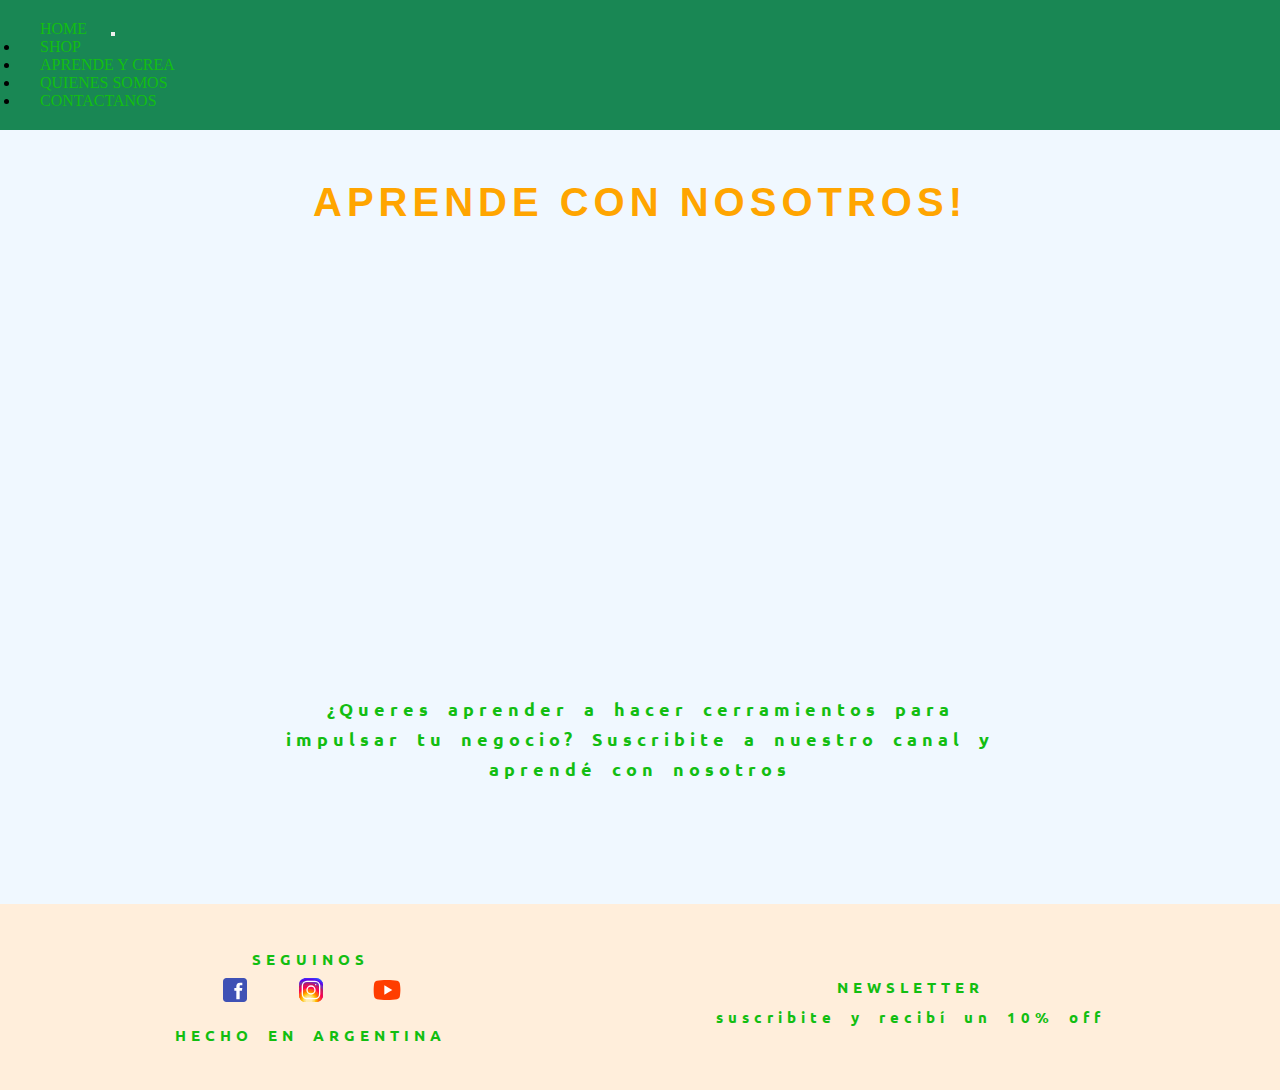
==== pages/aprende-y-crea.html @ 77e0fdfb "first commit" ====
<!DOCTYPE html>
<html lang="en">
<head>
    <meta charset="UTF-8">
    <meta http-equiv="X-UA-Compatible" content="IE=edge">
    <meta name="viewport" content="width=device-width, initial-scale=1.0">
    <link href="https://cdn.jsdelivr.net/npm/bootstrap@5.0.2/dist/css/bootstrap.min.css" rel="stylesheet" integrity="sha384-EVSTQN3/azprG1Anm3QDgpJLIm9Nao0Yz1ztcQTwFspd3yD65VohhpuuCOmLASjC" crossorigin="anonymous">
    <link rel="stylesheet" href="../estilos/estilos.css">
    <title>Heredero de Vulcano</title>
</head>
<body>
    <header>
        <nav class="navbar navbar-expand-lg navbar-light bg-success">
            <div class="container-fluid">
                <a class="navbar-brand text-white" href="../index.html">HOME</a>
                <button class="navbar-toggler" type="button" data-bs-toggle="collapse" data-bs-target="#navbarNav" aria-controls="navbarNav" aria-expanded="false" aria-label="Toggle navigation">
                    <span class="navbar-toggler-icon"></span>
                </button>
                <div class="collapse navbar-collapse" id="navbarNav">
                    <ul class="navbar-nav">
                        <li class="nav-item">
                            <a class="nav-link active text-white" aria-current="page" href="./shop.html">SHOP</a>
                        </li>
                        <li class="nav-item">
                            <a class="nav-link active text-white" href="./aprende-y-crea.html">APRENDE Y CREA</a>
                        </li>
                        <li class="nav-item">
                            <a class="nav-link active text-white" href="./quienes-somos.html">QUIENES SOMOS</a>
                        </li>
                        <li class="nav-item">
                            <a class="nav-link active text-white" href="./contactanos.html" tabindex="-1" aria-disabled="true">CONTACTANOS</a>
                        </li>
                    </ul>
                </div>
            </div>
        </nav>
    </header>

    <main>
        <section class="flexacn">
            <div>
                <h1 class="h1acn">APRENDE CON NOSOTROS!</h1>
            </div>
            <div>
                <iframe class="hvv1" width="560" height="315" src="https://www.youtube.com/embed/Ga8vsaFjupc" title="YouTube video player" frameborder="0" allow="accelerometer; autoplay; clipboard-write; encrypted-media; gyroscope; picture-in-picture; web-share" allowfullscreen></iframe>
            </div>
            <div>
                <p class="pv">
                    ¿Queres aprender a hacer cerramientos para impulsar tu negocio? Suscribite a nuestro canal y aprendé con nosotros
                </p>
            </div>
        </section>
    </main>

    <footer>
        <article class="articleFooter">
            <div class="noForm">
                <div class="noFormH1" >
                    <p class="footWord">
                        SEGUINOS
                    </p>
                </div>
                <div class="redes">
                    <div class="noFormH2H1">
                        <a target="_blank" href="https://www.facebook.com/profile.php?id=100083555318990"><img class="icon noFormH2H1H1" src="../images/facebook.svg" alt="logo de facebook"></a>
                        <a target="_blank" href="https://www.instagram.com/herederodevulcano/"><img class="icon noFormH2H1H2" src="../images/instagram.svg" alt="logo de instagram"></a>
                        <a target="_blank" href="https://www.youtube.com/channel/UCv555usUSAYBqV2km-K2T0A"><img class="icon noFormH2H1H3" src="../images/youtube.svg" alt="logo de youtube"></a>
                    </div>
                </div>
                <div class="noFormH3">
                    <p class="footWord noFormH3H1">
                        HECHO EN ARGENTINA
                    </p>
                </div>
            </div>
            <div class="form">
                <p class="footWord">
                    NEWSLETTER
                </p>
                <p class="footWord footWord2">
                suscribite y recibí un 10% off
                </p>
                <form action="">
                </form>
            </div>
        </article>
    </footer>
    
    <script src="https://cdn.jsdelivr.net/npm/bootstrap@5.0.2/dist/js/bootstrap.bundle.min.js" integrity="sha384-MrcW6ZMFYlzcLA8Nl+NtUVF0sA7MsXsP1UyJoMp4YLEuNSfAP+JcXn/tWtIaxVXM" crossorigin="anonymous"></script>
</body>
</html>
---- estilos/estilos.css ----
@import url('https://fonts.googleapis.com/css2?family=Ubuntu:ital,wght@0,300;1,300&display=swap');

*{
    margin:0;
    padding:0;
}

/*MOBILE FIRST*/
header{
    padding: 20px;
    background-color: #198754;
}

body{
    background-color: aliceblue;
}

h1{
    font-family: Arial, Helvetica, sans-serif;
    font-size: 30px;
    font-weight:bold;
    color: orange;
}

p{
    font-family: 'Ubuntu', sans-serif;
    font-weight: bolder;
    font-size: 20px;
    text-align: center;
    line-height: 20px;
    letter-spacing: 2px;
    word-spacing: 5px;
    color: rgb(18, 190, 18);
}

a{
    text-decoration: none;
    color: rgb(18, 190, 18);
    padding: 20px;
}

a:hover{
    color:#075707;
}

.navbar .navbar-nav .nav-link:hover{
    background-color:#12be12;
}

.navbar-brand:hover{
    background-color:#12be12;
}

/*index*/
/*index título*/
.imgh{
    width: 400px;
    height: 400px;
    margin: 10px 0;
}

.button{
    border: 2px solid gray;
    padding: 10px;
    font-family: 'Ubuntu', sans-serif;
    font-size: 15px;
    font-weight: bold;
}

.indexSectionTitulo{
    display: flex;
    flex-direction: column;
    justify-content: center;
    align-items: center;
    margin: 20px;
}

.butshop{
    margin: 25px 0;
}

/*index primera sección*/
h2{
    font-family: 'Ubuntu', sans-serif;
    font-size: 40px;
    color: #12be12;
    text-align: center;
    line-height: 60px;
}

.priSec{
    background-color: orange;
}

.priSecP{
    display: flex;
    flex-direction: column;
    margin: 20px;
    justify-content: center;
    align-items: center;
}

.imgcilin{
    width: 350px;
    height: 420px;
    margin: 25px 20px 20px 20px;
    justify-self: center;
    align-self: center;
}

.conobut{
    margin-bottom: 25px;
}

/*index segunda sección*/
h3{
    font-family: 'Ubuntu', sans-serif;
    font-size: 40px;
    letter-spacing: 5px;
    color: #12be12;
    text-align: center;
    padding: 40px;
}

.segSec{
    background-color: rgb(255, 247, 238);
    margin-top: 30px;
}

.segSecP{
    display: flex;
    flex-direction: column;
    justify-content: center;
    align-items: center;
    padding: 5px 45px 45px 45px;
}

.segSecH1{
    display: flex;
    flex-direction: column;
    align-items: center;
    margin-bottom: 20px;
}

.imgSegSec{
    width: 300px;
    height: 300px;
    margin: 20px;
}

.segSecH4{
    display: flex;
    flex-direction: column;
    align-items: center;
    margin-top: 15px;
}

img{
    width: 100%;
}

/* FOOTER */
footer{
    padding: 40px;
    background-color: rgb(255, 238, 219);
}

.icon{
    width: 30px;
    height: 30px;
}

.articleFooter{
    display: flex;
    flex-direction: column;
    justify-content: space-around;
    align-items: center;
}

.redes{
    display: flex;
    align-items: center;
    justify-content: space-around;
}

.noFormH3{
    margin-top: 10px;
}

.form{
    margin-top: 10px;
}

.footWord{
    font-size: 12px;
}

/* SHOP */
.titleshop{
    letter-spacing: 0;
    margin: 30px;
    padding-top: 20px;
    padding-left: 0;
    display: block;
    text-align: center;
}

.padre{
    display: flex;
    flex-direction: row;
    align-items: center;
    padding: 10px;
    flex-wrap: wrap;
    justify-content: space-evenly;
}

.hijo{
    padding: 10px;
    margin: 10px;
    width: 250px;
    height: 300px;
    display: flex;
    flex-direction: column;
}

.prod{
    width: 200px;
    height: 200px;
    align-self: center;
}

.titleart{
    font-size: 15px;
    font-weight: bolder;
    line-height: 20px;
    word-spacing: 0;
    letter-spacing: 0;
    padding-top: 15px;
}

.art{
    font-size: 15px;
    font-weight: lighter;
}

/* QUIENES SOMOS */
.h1qs{
    text-align: center;
    margin-top: 50px;
}

.qs{
    font-size: 15px;
    margin: 40px;
    justify-content: center;
    align-items: center;
    margin-bottom: 350px;
}

/* APRENDE CON NOSOTROS */
.flexacn{
    display: flex;
    flex-direction: column;
    align-items: center;
    justify-content: center;
}

.h1acn{
    margin-top: 50px;
    margin-bottom: 10px;
    padding: 0 25px;
    text-align: center;
}

.hvv1{
    margin-top: 40px;
}

.pv{
    font-size: 15px;
    margin: 40px 20px 120px 20px;
    padding-left: 40px;
    padding-right: 40px;
    padding-top: 15px;
}

/* CONTACTANOS */
.h1con{
    display: block;
    padding: 0;
    margin: 0;
    margin-top: 50px;
    text-align: center;
}

.h2con{
    font-family: Arial, Helvetica, sans-serif;
    font-size: 25px;
    display: block;
    text-align: center;
    margin-top: 40px;
}

.elementoscon{
    font-family: Arial, Helvetica, sans-serif;
    font-size: 18px;
    display: flex;
    align-items: center;
    justify-content: center;
    margin-bottom: 300px;
}

/*TABLET min1024*/
@media screen and (min-width: 1024px){
    p{
        font-size: 25px;
        line-height: 30px;
        letter-spacing: 5px;
        word-spacing: 6px;
    }
    h1{
        font-size: 40px;
        letter-spacing: 5px;
    }
    /* INDEX */
    /*index título*/
    .imgh{
        width: 500px;
        height: 500px;
    }
    .button{
        font-size: 25px;
    }
    .imgcilin{
        width: 500px;
        height: 600px;
    }
    /*index primera sección*/
    .priSecH4{
        margin: 0 40px 16px 40px;
    }
    /*index segunda sección*/
    .segSecP{
        display: grid;
        grid-template-columns: 50% 50%;
    }
    .segSecH1{
        grid-column: 1/3;
        grid-row: 1/2;
    }
    .segSecH2{
        grid-column: 1/2;
        grid-row: 2/3;
        justify-self: right;
        align-self: center;
        padding-right: 25px;
    }
    .segSecH3{
        grid-column: 2/3;
        grid-row: 2/3;
        justify-self: left;
        align-self: center;
        padding-left: 25px;
    }
    .segSecH4{
        grid-column: 1/3;
        grid-row: 3/4;
    }
    /* FOOTER */
    .articleFooter{
        display: flex;
        flex-direction: row;
        justify-content: space-around;
        align-items: center;
    }
    .icon{
        width: 32px;
        height: 32px;
    }
    .footWord{
        font-size: 15px;
    }
    /* APRENDE CON NOSOTROS */
    .h1acn{
    margin-bottom: 40px;
    padding: 0;
    }
    .hvv1{
    margin: 40px 15px 15px 0;
    }
    .pv{
    font-size: 18px;
    margin: 40px 120px 120px 120px;
    padding-left: 150px;
    padding-right: 150px;
    }
}

/*DESKTOP min1301*/
@media screen and (min-width: 1301px){
    header{
        padding: 40px;
    }
    main{
        margin-bottom: 50px;
    }
    p{
        font-size: 30px;
        line-height: 40px;
        letter-spacing: 5px;
        word-spacing: 8px;
    }
    h1{
        font-size: 50px;
        letter-spacing: 5px;
    }
    /* INDEX */
    /*index título*/
    .imgh{
        width: 600px;
        height: 600px;
    }
    .indexSectionTitulo{
        display: grid;
        grid-template-columns: 600px 600px;
        grid-template-rows: 300px 300px;
        justify-content: center;
        align-items: center;
        margin: 20px;
    }
    .indexSectionTituloH1{
        grid-column: 1/2;
        grid-row: 1/2;
        text-align: center;
    }
    .imgh{
        grid-column: 2/3;
        grid-row: 1/3;
        justify-self: center;
        align-self: center;
    }
    .butshop{
        grid-column: 1/2;
        grid-row: 2/3;
        justify-self: center;
        align-self: self-start;
    }
    /*index primera sección*/
    h2{
        font-size: 60px;
        line-height: 80px;
    }
    .priSec{
        margin: 20px;
    }
    .priSecP{
        display: grid;
        grid-template-columns: 40% 60%;
        grid-template-rows: 25% 25% 25% 25%;
        margin: 20px;
        justify-content: center;
        align-items: center;
    }
    .imgcilin{
        width: 400px;
        height: 500px;
        grid-column: 1/2;
        grid-row: 1/5;
        margin: 20px 20px 20px 0;
        justify-self: left;
        align-self: center;
    }
    .priSecH2{
        grid-column: 2/3;
        grid-row: 1/2;
    }
    .priSecH3{
        grid-column: 2/3;
        grid-row: 2/3;
    }
    .priSecH4{
        grid-column: 2/3;
        grid-row: 3/4;
    }
    .conobut{
        grid-column: 2/3;
        grid-row: 4/5;
        justify-self: center;
        align-self: center;
    }
    /*index segunda sección*/
    h3{
        font-size: 50px;
        letter-spacing: 10px;
    }
    .segSec{
        margin-top: 30px;
    }
    .segSecP{
        display: grid;
        grid-template-columns: 50% 50%;
        grid-template-rows: 50% 50%;
        justify-content: center;
        align-items: center;
        padding: 45px;
    }
    .segSecH1{
        grid-column: 1/2;
        grid-row: 1/2;
        display: flex;
        flex-direction: column;
        align-items: center;
    }
    .segSecH2{
        grid-column: 2/3;
        grid-row: 1/2;
        justify-self: center;
        align-self: center;
    }
    .segSecH3{
        grid-column: 1/2;
        grid-row: 2/3;
        justify-self: center;
        align-self: center;
    }
    .segSecH4{
        grid-column: 2/3;
        grid-row: 2/3;
        display: flex;
        flex-direction: column;
        align-items: center;
    }
    .segSecH4H1{
        padding-left: 25px;
        padding-right: 25px;
    }
    .segSecH4H2{
        margin-top: 30px;
    }
    .imgSegSec{
        width: 400px;
        height: 400px;
    }
    .button{
        font-size: 18px;
    }
    img{
        width: 100%;
    }
    /* FOOTER */
    .icon{
        width: 36px;
        height: 36px;
    }
    .articleFooter{
        display: flex;
        flex-direction: row;
        justify-content: space-around;
        align-items: center;
    }
    .noForm{
        display: flex;
        flex-direction: column;
        justify-content: center;
        align-items: center;
    }
    .redes{
        display: flex;
        flex-direction: row;
        align-items: center;
        margin: 0;
        padding: 0;
        justify-content: space-around;
    }
    .form{
        display: flex;
        flex-direction: column;
        justify-content: center;
        align-items: center;
    }
    .footWord{
        font-size: 20px;
    }
    .footWord2{
        letter-spacing: 0;
        word-spacing: 3px;
    }
    /* APRENDE CON NOSOTROS */
    .h1acn{
    margin-bottom: 40px;
    padding: 0;
    }
    .hvv1{
    margin-top: 40px;
    }
    .pv{
    font-size: 18px;
    margin: 40px 120px 120px 120px;
    padding-left: 150px;
    padding-right: 150px;
    }
}
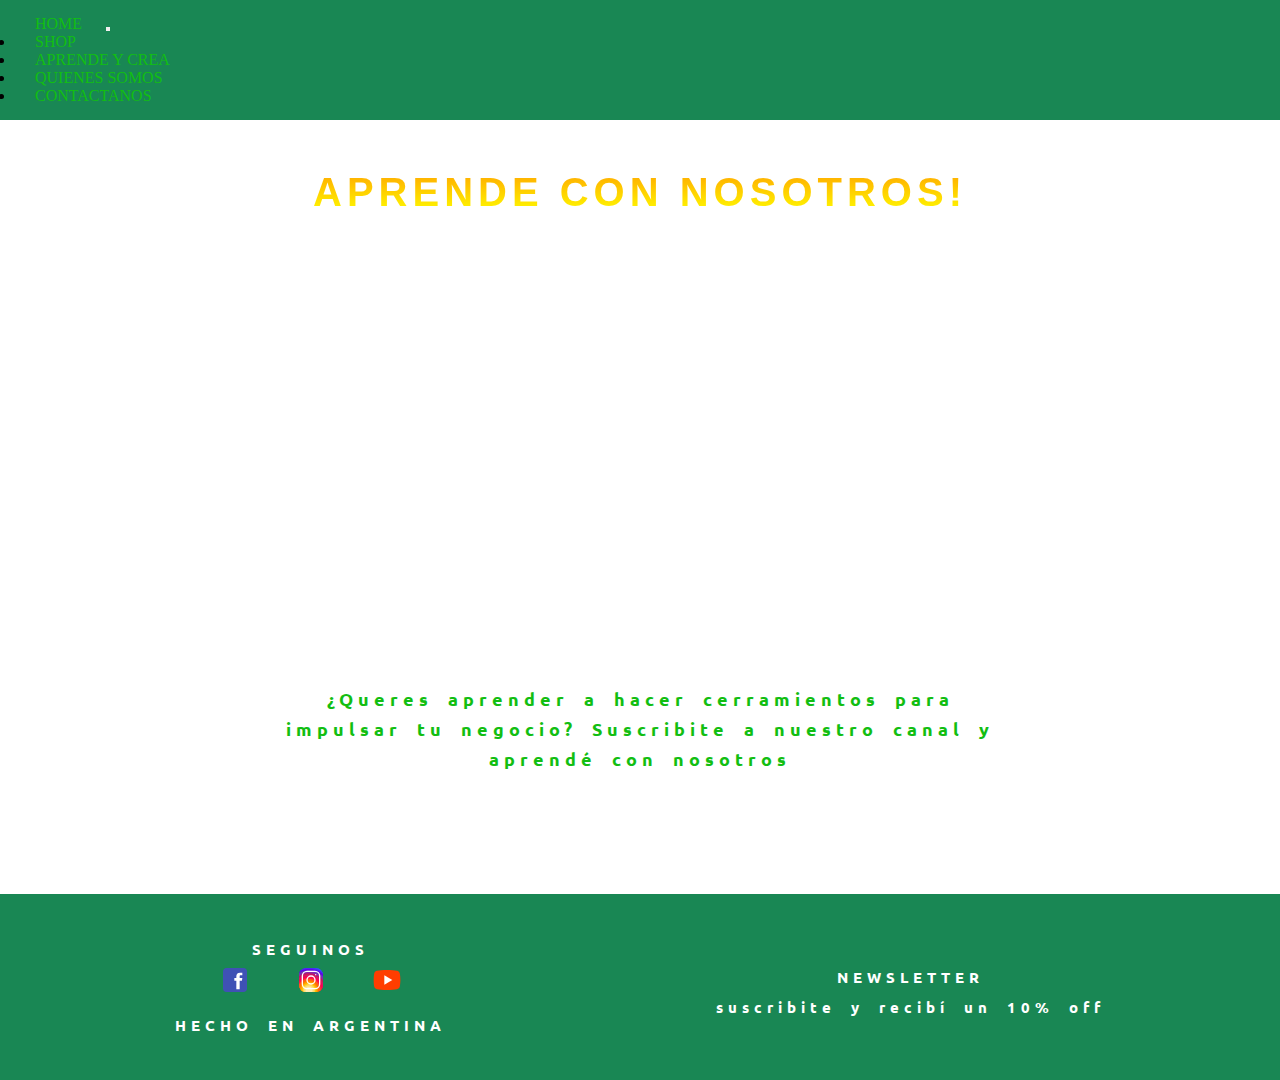
==== commit 64fd6b0d: "sass animaciones" ====
--- a/pages/aprende-y-crea.html
+++ b/pages/aprende-y-crea.html
@@ -5,8 +5,11 @@
     <meta http-equiv="X-UA-Compatible" content="IE=edge">
     <meta name="viewport" content="width=device-width, initial-scale=1.0">
     <link href="https://cdn.jsdelivr.net/npm/bootstrap@5.0.2/dist/css/bootstrap.min.css" rel="stylesheet" integrity="sha384-EVSTQN3/azprG1Anm3QDgpJLIm9Nao0Yz1ztcQTwFspd3yD65VohhpuuCOmLASjC" crossorigin="anonymous">
-    <link rel="stylesheet" href="../estilos/estilos.css">
-    <title>Heredero de Vulcano</title>
+    <link rel="stylesheet" href="../estilos/sass.css">
+    <link rel="shortcut icon" href="../images/logoHvSinFondo.png" type="image/x-icon">
+    <title>Aprende y Crea - Heredero de Vulcano</title>
+    <meta name="description" content="Heredero de Vulcano herreria, queremos difundir nuestro conocimento, sumate e impulsa tu negocio!">
+    <meta name="keywords" content="escuela, aprendizaje, herreria, hierro, herrero, cerramiento, cerramientos, cerramiento de vidrio repartido, cerramientos de vidrio repartido, vidrio repartido, ventanales, ventanal, ventanales de hierro, ventanas de hierro">
 </head>
 <body>
     <header>
--- a/estilos/sass.css
+++ b/estilos/sass.css
@@ -0,0 +1,634 @@
+@charset "UTF-8";
+@import url("https://fonts.googleapis.com/css2?family=Ubuntu:ital,wght@0,300;1,300&display=swap");
+* {
+  margin: 0;
+  padding: 0;
+}
+
+/*generales MOBILE FIRST*/
+h1 {
+  font-family: Arial, Helvetica, sans-serif;
+  font-size: 30px;
+  font-weight: bold;
+  color: orange;
+}
+
+p {
+  font-family: "Ubuntu", sans-serif;
+  font-weight: bolder;
+  font-size: 20px;
+  text-align: center;
+  line-height: 20px;
+  letter-spacing: 2px;
+  word-spacing: 5px;
+  color: rgb(18, 190, 18);
+}
+
+a {
+  text-decoration: none;
+  color: rgb(18, 190, 18);
+  padding: 20px;
+}
+a:hover {
+  color: #075707;
+}
+
+body {
+  background-color: white;
+}
+
+/*generales TABLET min1024*/
+@media screen and (min-width: 1024px) {
+  p {
+    font-size: 25px;
+    line-height: 30px;
+    letter-spacing: 5px;
+    word-spacing: 6px;
+  }
+  h1 {
+    font-size: 40px;
+    letter-spacing: 5px;
+  }
+}
+/*generales DESKTOP min1301*/
+@media screen and (min-width: 1301px) {
+  main {
+    margin-bottom: 50px;
+  }
+  p {
+    font-size: 30px;
+    line-height: 40px;
+    letter-spacing: 5px;
+    word-spacing: 8px;
+  }
+  h1 {
+    font-size: 50px;
+    letter-spacing: 5px;
+  }
+  @keyframes from-right {
+    0% {
+      opacity: 0;
+      transform: translate(80px);
+    }
+    100% {
+      opacity: 1;
+      transform: translate(0px);
+    }
+  }
+}
+/*_header MOBILE FIRST*/
+header {
+  padding: 15px;
+  background-color: #198754;
+}
+
+/*header DESKTOP min1301*/
+@media screen and (min-width: 1301px) {
+  header {
+    padding: 20px;
+  }
+}
+/*_navbar MOBILE FIRST*/
+.navbar .navbar-nav .nav-link:hover {
+  background-color: #35b77a;
+}
+
+.navbar-brand:hover {
+  background-color: #35b77a;
+}
+
+/*_body-index MOBILE FIRST*/
+/*index*/
+/*index título*/
+.indexSectionTitulo {
+  display: flex;
+  flex-direction: column;
+  justify-content: center;
+  align-items: center;
+  margin: 20px;
+}
+.indexSectionTitulo .imgh {
+  width: 400px;
+  height: 400px;
+  margin: 10px 0;
+}
+.indexSectionTitulo .butshop {
+  margin: 25px 0;
+}
+
+.button {
+  border: 2px solid gray;
+  padding: 10px;
+  font-family: "Ubuntu", sans-serif;
+  font-size: 15px;
+  font-weight: bold;
+}
+
+/*index primera sección*/
+.priSec {
+  background-color: orange;
+}
+.priSec .priSecP {
+  display: flex;
+  flex-direction: column;
+  margin: 20px;
+  justify-content: center;
+  align-items: center;
+}
+.priSec .imgcilin {
+  width: 350px;
+  height: 420px;
+  margin: 25px 20px 20px 20px;
+  justify-self: center;
+  align-self: center;
+}
+.priSec h2 {
+  font-family: "Ubuntu", sans-serif;
+  font-size: 40px;
+  color: #12be12;
+  text-align: center;
+  line-height: 60px;
+}
+.priSec .conobut {
+  margin-bottom: 25px;
+}
+
+/*index segunda sección*/
+.segSec {
+  margin-top: 30px;
+}
+.segSec .segSecP {
+  display: flex;
+  flex-direction: column;
+  justify-content: center;
+  align-items: center;
+  padding: 5px 45px 45px 45px;
+}
+.segSec .segSecP .segSecH1 {
+  display: flex;
+  flex-direction: column;
+  align-items: center;
+  margin-bottom: 20px;
+}
+.segSec .segSecP .segSecH1 h3 {
+  font-family: "Ubuntu", sans-serif;
+  font-size: 40px;
+  letter-spacing: 5px;
+  color: #12be12;
+  text-align: center;
+  padding: 40px;
+}
+.segSec .segSecP .segSecH4 {
+  display: flex;
+  flex-direction: column;
+  align-items: center;
+  margin-top: 15px;
+}
+
+.imgSegSec {
+  width: 300px;
+  height: 300px;
+  margin: 20px;
+}
+
+img {
+  width: 100%;
+}
+
+/*body-index TABLET min1024*/
+@media screen and (min-width: 1024px) {
+  /* INDEX */
+  /*index título*/
+  .imgh {
+    width: 500px;
+    height: 500px;
+  }
+  .button {
+    font-size: 25px;
+  }
+  .imgcilin {
+    width: 500px;
+    height: 600px;
+  }
+  /*index primera sección*/
+  .priSecH4 {
+    margin: 0 40px 16px 40px;
+  }
+  /*index segunda sección*/
+  .segSecP {
+    display: grid;
+    grid-template-columns: 50% 50%;
+  }
+  .segSecP .segSecH1 {
+    grid-column: 1/3;
+    grid-row: 1/2;
+  }
+  .segSecP .segSecH2 {
+    grid-column: 1/2;
+    grid-row: 2/3;
+    justify-self: right;
+    align-self: center;
+    padding-right: 25px;
+  }
+  .segSecP .segSecH3 {
+    grid-column: 2/3;
+    grid-row: 2/3;
+    justify-self: left;
+    align-self: center;
+    padding-left: 25px;
+  }
+  .segSecP .segSecH4 {
+    grid-column: 1/3;
+    grid-row: 3/4;
+  }
+}
+/*body-index DESKTOP min1301*/
+@media screen and (min-width: 1301px) {
+  /* INDEX */
+  /*index título*/
+  .indexSectionTitulo {
+    display: grid;
+    grid-template-columns: 600px 600px;
+    grid-template-rows: 300px 300px;
+    justify-content: center;
+    align-items: center;
+    margin: 20px;
+  }
+  .indexSectionTitulo .indexSectionTituloH1 {
+    grid-column: 1/2;
+    grid-row: 1/2;
+    text-align: center;
+    animation: from-right 1.5s ease;
+  }
+  .indexSectionTitulo .imgh {
+    width: 600px;
+    height: 600px;
+    grid-column: 2/3;
+    grid-row: 1/3;
+    justify-self: center;
+    align-self: center;
+  }
+  .indexSectionTitulo .butshop {
+    grid-column: 1/2;
+    grid-row: 2/3;
+    justify-self: center;
+    align-self: self-start;
+  }
+  /*index primera sección*/
+  .priSec {
+    margin: 20px;
+  }
+  .priSec .priSecP {
+    display: grid;
+    grid-template-columns: 40% 60%;
+    grid-template-rows: 25% 25% 25% 25%;
+    margin: 20px;
+    justify-content: center;
+    align-items: center;
+  }
+  .priSec .priSecP .imgcilin {
+    width: 400px;
+    height: 500px;
+    grid-column: 1/2;
+    grid-row: 1/5;
+    margin: 20px 20px 20px 0;
+    justify-self: left;
+    align-self: center;
+  }
+  .priSec .priSecP .priSecH2 {
+    grid-column: 2/3;
+    grid-row: 1/2;
+  }
+  .priSec .priSecP .priSecH3 {
+    grid-column: 2/3;
+    grid-row: 2/3;
+  }
+  .priSec .priSecP .priSecH4 {
+    grid-column: 2/3;
+    grid-row: 3/4;
+  }
+  .priSec .priSecP .conobut {
+    grid-column: 2/3;
+    grid-row: 4/5;
+    justify-self: center;
+    align-self: center;
+  }
+  h2 {
+    font-size: 60px;
+    line-height: 80px;
+  }
+  /*index segunda sección*/
+  h3 {
+    font-size: 50px;
+    letter-spacing: 10px;
+  }
+  .segSec {
+    margin-top: 30px;
+  }
+  .segSec .segSecP {
+    display: grid;
+    grid-template-columns: 50% 50%;
+    grid-template-rows: 50% 50%;
+    justify-content: center;
+    align-items: center;
+    padding: 45px;
+  }
+  .segSec .segSecP .segSecH1 {
+    grid-column: 1/2;
+    grid-row: 1/2;
+    display: flex;
+    flex-direction: column;
+    align-items: center;
+  }
+  .segSec .segSecP .segSecH2 {
+    grid-column: 2/3;
+    grid-row: 1/2;
+    justify-self: center;
+    align-self: center;
+  }
+  .segSec .segSecP .segSecH3 {
+    grid-column: 1/2;
+    grid-row: 2/3;
+    justify-self: center;
+    align-self: center;
+  }
+  .segSec .segSecP .segSecH4 {
+    grid-column: 2/3;
+    grid-row: 2/3;
+    display: flex;
+    flex-direction: column;
+    align-items: center;
+  }
+  .segSec .segSecP .segSecH4 .segSecH4H1 {
+    padding-left: 25px;
+    padding-right: 25px;
+  }
+  .segSec .segSecP .segSecH4 .segSecH4H2 {
+    margin-top: 30px;
+  }
+  .imgSegSec {
+    display: flex;
+    width: 500px;
+    height: 500px;
+  }
+  .button {
+    font-size: 18px;
+  }
+  img {
+    width: 100%;
+  }
+}
+/*_shop MOBILE FIRST*/
+/* SHOP */
+.titleshop {
+  letter-spacing: 0;
+  margin: 30px;
+  padding-top: 20px;
+  padding-left: 0;
+  display: block;
+  text-align: center;
+}
+
+.padre {
+  display: flex;
+  flex-direction: row;
+  align-items: center;
+  padding: 10px;
+  flex-wrap: wrap;
+  justify-content: space-evenly;
+}
+
+.hijo {
+  padding: 10px;
+  margin: 10px;
+  width: 250px;
+  height: 300px;
+  display: flex;
+  flex-direction: column;
+}
+
+.prod {
+  width: 200px;
+  height: 200px;
+  align-self: center;
+}
+
+.titleart {
+  font-size: 15px;
+  font-weight: bolder;
+  line-height: 20px;
+  word-spacing: 0;
+  letter-spacing: 0;
+  padding-top: 15px;
+}
+
+.art {
+  font-size: 15px;
+  font-weight: lighter;
+}
+
+/*_body-ayc MOBILE FIRST*/
+/* APRENDE CON NOSOTROS */
+.flexacn {
+  display: flex;
+  flex-direction: column;
+  align-items: center;
+  justify-content: center;
+}
+
+.h1acn {
+  margin-top: 50px;
+  margin-bottom: 10px;
+  padding: 0 25px;
+  text-align: center;
+  background-image: linear-gradient(orange, yellow);
+  background-clip: text;
+  -webkit-background-clip: text;
+  -webkit-text-fill-color: transparent;
+}
+
+.hvv1 {
+  margin-top: 40px;
+}
+
+.pv {
+  font-size: 15px;
+  margin: 40px 20px 120px 20px;
+  padding-left: 40px;
+  padding-right: 40px;
+  padding-top: 15px;
+}
+
+/*body-ayc TABLET min1024*/
+@media screen and (min-width: 1024px) {
+  /* APRENDE CON NOSOTROS */
+  .h1acn {
+    margin-bottom: 40px;
+    padding: 0;
+  }
+  .hvv1 {
+    margin: 40px 15px 15px 0;
+  }
+  .pv {
+    font-size: 18px;
+    margin: 40px 120px 120px 120px;
+    padding-left: 150px;
+    padding-right: 150px;
+  }
+}
+/*body-ayc DESKTOP min1301*/
+@media screen and (min-width: 1301px) {
+  /* APRENDE CON NOSOTROS */
+  .h1acn {
+    margin-bottom: 40px;
+    padding: 0;
+    display: flex;
+  }
+  .hvv1 {
+    margin-top: 40px;
+  }
+  .pv {
+    font-size: 18px;
+    margin: 40px 120px 120px 120px;
+    padding-left: 150px;
+    padding-right: 150px;
+  }
+}
+/*_qs MOBILE FIRST*/
+/* QUIENES SOMOS */
+.h1qs {
+  text-align: center;
+  margin-top: 50px;
+}
+
+.qs {
+  font-size: 15px;
+  margin: 40px;
+  justify-content: center;
+  align-items: center;
+  margin-bottom: 350px;
+}
+
+/*_body-cont MOBILE FIRST*/
+/* CONTACTANOS */
+.h1con {
+  display: block;
+  padding: 0;
+  margin: 0;
+  margin-top: 50px;
+  text-align: center;
+}
+
+.h2con {
+  font-family: Arial, Helvetica, sans-serif;
+  font-size: 25px;
+  display: block;
+  text-align: center;
+  margin-top: 40px;
+}
+
+.elementoscon {
+  font-family: Arial, Helvetica, sans-serif;
+  font-size: 18px;
+  display: flex;
+  align-items: center;
+  justify-content: center;
+  margin-bottom: 300px;
+}
+
+/*_footer MOBILE FIRST*/
+/* FOOTER */
+footer {
+  padding: 40px;
+  background-color: #198754;
+}
+
+.icon {
+  width: 30px;
+  height: 30px;
+}
+
+.articleFooter {
+  display: flex;
+  flex-direction: column;
+  justify-content: space-around;
+  align-items: center;
+}
+
+.redes {
+  display: flex;
+  align-items: center;
+  justify-content: space-around;
+}
+
+.noFormH3 {
+  margin-top: 10px;
+}
+
+.form {
+  margin-top: 10px;
+}
+
+.footWord {
+  font-size: 10px;
+  color: white;
+}
+
+/*footer TABLET min1024*/
+@media screen and (min-width: 1024px) {
+  /* FOOTER */
+  .articleFooter {
+    display: flex;
+    flex-direction: row;
+    justify-content: space-around;
+    align-items: center;
+  }
+  .icon {
+    width: 32px;
+    height: 32px;
+  }
+  .footWord {
+    font-size: 15px;
+  }
+}
+/*footer DESKTOP min1301*/
+@media screen and (min-width: 1301px) {
+  /* FOOTER */
+  .icon {
+    width: 36px;
+    height: 36px;
+  }
+  .articleFooter {
+    display: flex;
+    flex-direction: row;
+    justify-content: space-around;
+    align-items: center;
+  }
+  .noForm {
+    display: flex;
+    flex-direction: column;
+    justify-content: center;
+    align-items: center;
+  }
+  .redes {
+    display: flex;
+    flex-direction: row;
+    align-items: center;
+    margin: 0;
+    padding: 0;
+    justify-content: space-around;
+  }
+  .form {
+    display: flex;
+    flex-direction: column;
+    justify-content: center;
+    align-items: center;
+  }
+  .footWord {
+    font-size: 20px;
+  }
+  .footWord2 {
+    letter-spacing: 0;
+    word-spacing: 3px;
+  }
+}/*# sourceMappingURL=sass.css.map */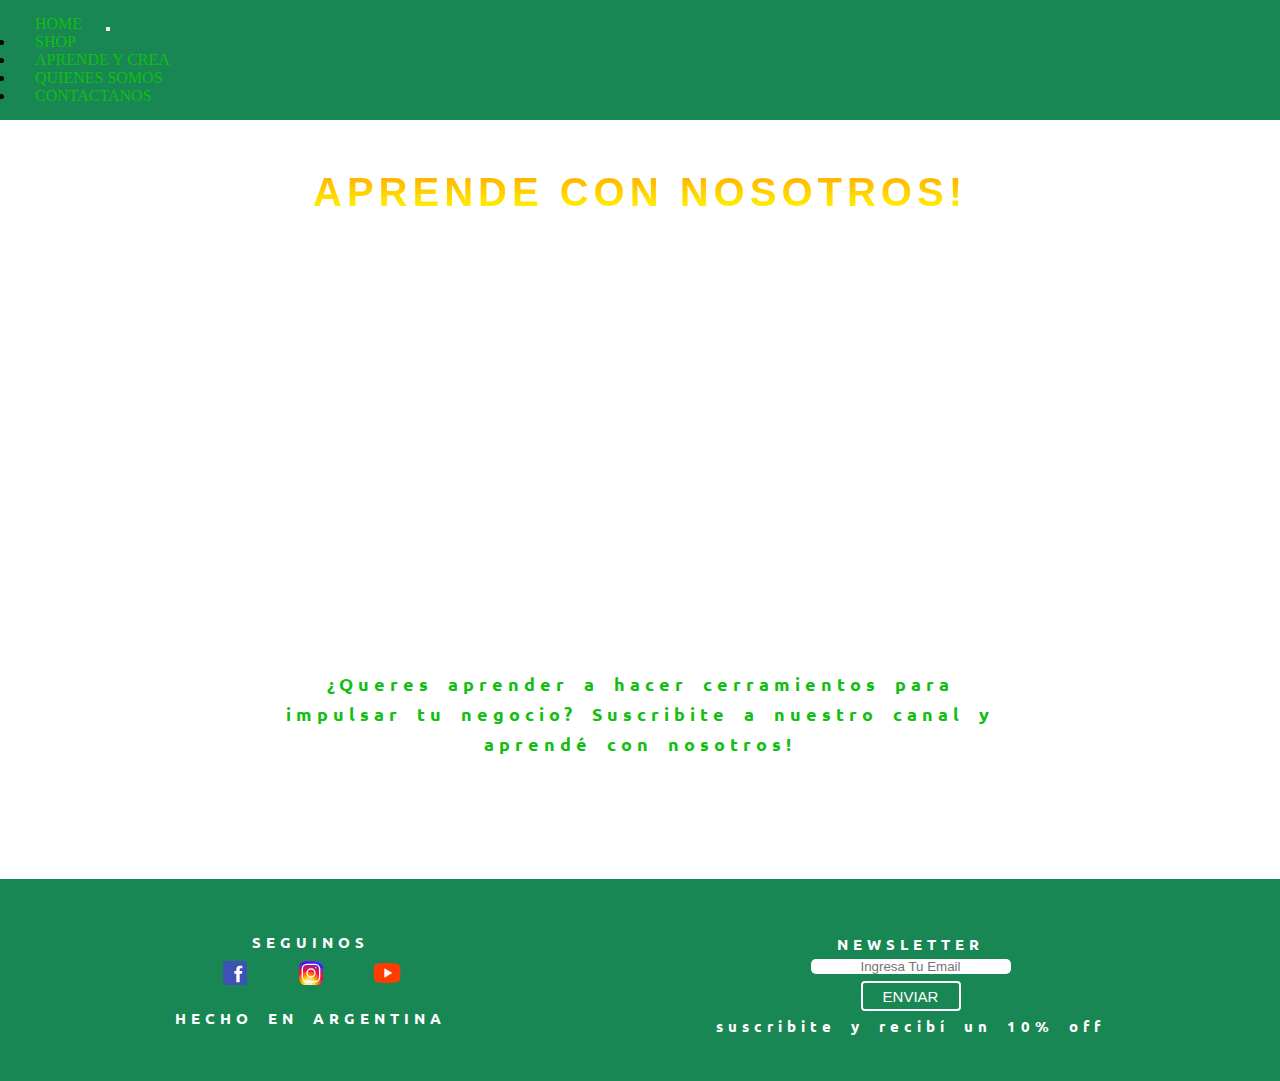
==== commit f4eb325b: "proyecto final" ====
--- a/pages/aprende-y-crea.html
+++ b/pages/aprende-y-crea.html
@@ -44,12 +44,12 @@
             <div>
                 <h1 class="h1acn">APRENDE CON NOSOTROS!</h1>
             </div>
-            <div>
-                <iframe class="hvv1" width="560" height="315" src="https://www.youtube.com/embed/Ga8vsaFjupc" title="YouTube video player" frameborder="0" allow="accelerometer; autoplay; clipboard-write; encrypted-media; gyroscope; picture-in-picture; web-share" allowfullscreen></iframe>
+            <div class="vidBox">
+                <iframe class="hvv1" src="https://www.youtube.com/embed/Ga8vsaFjupc" title="YouTube video player" frameborder="0" allow="accelerometer; autoplay; clipboard-write; encrypted-media; gyroscope; picture-in-picture; web-share" allowfullscreen></iframe>
             </div>
             <div>
                 <p class="pv">
-                    ¿Queres aprender a hacer cerramientos para impulsar tu negocio? Suscribite a nuestro canal y aprendé con nosotros
+                    ¿Queres aprender a hacer cerramientos para impulsar tu negocio? Suscribite a nuestro canal y aprendé con nosotros!
                 </p>
             </div>
         </section>
@@ -80,6 +80,8 @@
                 <p class="footWord">
                     NEWSLETTER
                 </p>
+                <input class="inpFoot" type="email" placeholder="Ingresa Tu Email" required>
+                <button class="botFoot" type="submit">ENVIAR</button>
                 <p class="footWord footWord2">
                 suscribite y recibí un 10% off
                 </p>
--- a/estilos/sass.css
+++ b/estilos/sass.css
@@ -108,8 +108,8 @@
   margin: 20px;
 }
 .indexSectionTitulo .imgh {
-  width: 400px;
-  height: 400px;
+  width: 310px;
+  height: 310px;
   margin: 10px 0;
 }
 .indexSectionTitulo .butshop {
@@ -126,7 +126,7 @@
 
 /*index primera sección*/
 .priSec {
-  background-color: orange;
+  background-color: rgb(224, 164, 51);
 }
 .priSec .priSecP {
   display: flex;
@@ -135,22 +135,28 @@
   justify-content: center;
   align-items: center;
 }
-.priSec .imgcilin {
-  width: 350px;
-  height: 420px;
+.priSec .priSecP .imgcilin {
+  width: 310px;
+  height: 380px;
   margin: 25px 20px 20px 20px;
   justify-self: center;
   align-self: center;
 }
-.priSec h2 {
+.priSec .priSecP h2 {
   font-family: "Ubuntu", sans-serif;
   font-size: 40px;
-  color: #12be12;
+  color: white;
   text-align: center;
   line-height: 60px;
 }
-.priSec .conobut {
+.priSec .priSecP .pPriSec {
+  color: white;
+}
+.priSec .priSecP .conobut {
   margin-bottom: 25px;
+}
+.priSec .priSecP .conobut .aBot {
+  color: white;
 }
 
 /*index segunda sección*/
@@ -215,29 +221,29 @@
     margin: 0 40px 16px 40px;
   }
   /*index segunda sección*/
-  .segSecP {
+  .segSec .segSecP {
     display: grid;
     grid-template-columns: 50% 50%;
   }
-  .segSecP .segSecH1 {
+  .segSec .segSecP .segSecH1 {
     grid-column: 1/3;
     grid-row: 1/2;
   }
-  .segSecP .segSecH2 {
+  .segSec .segSecP .segSecH2 {
     grid-column: 1/2;
     grid-row: 2/3;
     justify-self: right;
     align-self: center;
-    padding-right: 25px;
-  }
-  .segSecP .segSecH3 {
+    /*padding-right: 25px;*/
+  }
+  .segSec .segSecP .segSecH3 {
     grid-column: 2/3;
     grid-row: 2/3;
     justify-self: left;
     align-self: center;
-    padding-left: 25px;
-  }
-  .segSecP .segSecH4 {
+    /*padding-left: 25px;*/
+  }
+  .segSec .segSecP .segSecH4 {
     grid-column: 1/3;
     grid-row: 3/4;
   }
@@ -267,6 +273,7 @@
     grid-row: 1/3;
     justify-self: center;
     align-self: center;
+    margin: 0;
   }
   .indexSectionTitulo .butshop {
     grid-column: 1/2;
@@ -449,11 +456,13 @@
 
 .hvv1 {
   margin-top: 40px;
+  width: 17.5rem;
+  height: 9.844rem;
 }
 
 .pv {
   font-size: 15px;
-  margin: 40px 20px 120px 20px;
+  margin: 40px 40px 120px 40px;
   padding-left: 40px;
   padding-right: 40px;
   padding-top: 15px;
@@ -467,7 +476,8 @@
     padding: 0;
   }
   .hvv1 {
-    margin: 40px 15px 15px 0;
+    width: 35rem;
+    height: 19.688rem;
   }
   .pv {
     font-size: 18px;
@@ -506,9 +516,17 @@
   margin: 40px;
   justify-content: center;
   align-items: center;
-  margin-bottom: 350px;
-}
-
+  margin-bottom: 270px;
+}
+
+/*body-qs DESKTOP min1301*/
+@media screen and (min-width: 1301px) {
+  .qs {
+    margin: 40px 260px 300px 260px;
+    word-spacing: normal;
+    letter-spacing: 3px;
+  }
+}
 /*_body-cont MOBILE FIRST*/
 /* CONTACTANOS */
 .h1con {
@@ -521,19 +539,22 @@
 
 .h2con {
   font-family: Arial, Helvetica, sans-serif;
-  font-size: 25px;
+  font-size: 20px;
   display: block;
   text-align: center;
   margin-top: 40px;
+  color: orange;
 }
 
 .elementoscon {
   font-family: Arial, Helvetica, sans-serif;
-  font-size: 18px;
+  font-size: 15px;
+  font-weight: 600;
   display: flex;
   align-items: center;
   justify-content: center;
   margin-bottom: 300px;
+  flex-wrap: wrap;
 }
 
 /*_footer MOBILE FIRST*/
@@ -566,12 +587,36 @@
 }
 
 .form {
+  display: flex;
+  flex-direction: column;
   margin-top: 10px;
+  align-items: center;
 }
 
 .footWord {
   font-size: 10px;
   color: white;
+}
+
+.inpFoot {
+  border-radius: 5px;
+  text-align: center;
+  outline: none;
+  border: none;
+  width: 200px;
+}
+
+.botFoot {
+  width: 100px;
+  height: 30px;
+  margin-top: 7px;
+  border-radius: 4px;
+  background: transparent;
+  border: 2px solid;
+  color: white;
+  font-size: 15px;
+  padding: 3px 12px;
+  cursor: pointer;
 }
 
 /*footer TABLET min1024*/
